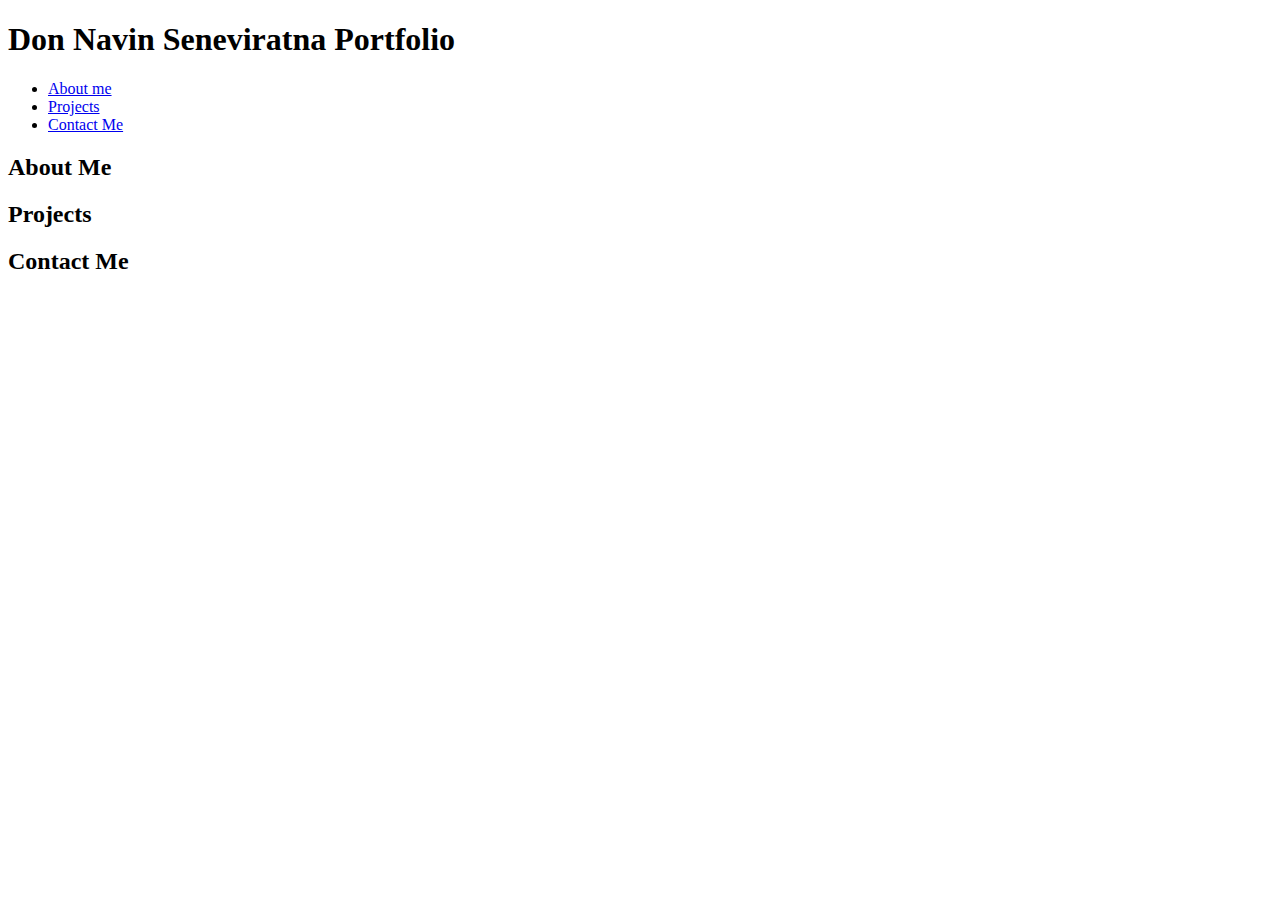
==== Portfolio.html @ 5c4e325e "Add files via upload" ====
<!DOCTYPE html>
<html lang="en">
    <head>
        <meta charset="UTF-8" />
        <title>Don Navin Seneviratna Portfolio Page</title> 
    </head>
    <body>
        <header>
            <h1>Don Navin Seneviratna Portfolio</h1>
        </header>
        <nav>
            <ul>
                <li>
                    <a href="#about-me">About me </a>
                </li>
                <li>
                    <a href="#projects">Projects</a>
                </li>
                <li>
                    <a href="contact-me">Contact Me</a>
                </li>
            </ul>
        </nav>
        <div id="about-me" class="about-me">
            <h2>About Me</h2>
        </div>
        <div id="projects" class="projects">
            <h2>Projects</h2>
        </div>
        <div id="contact-me" class="contact-me">
            <h2>Contact Me</h2>
        </div>
</html>
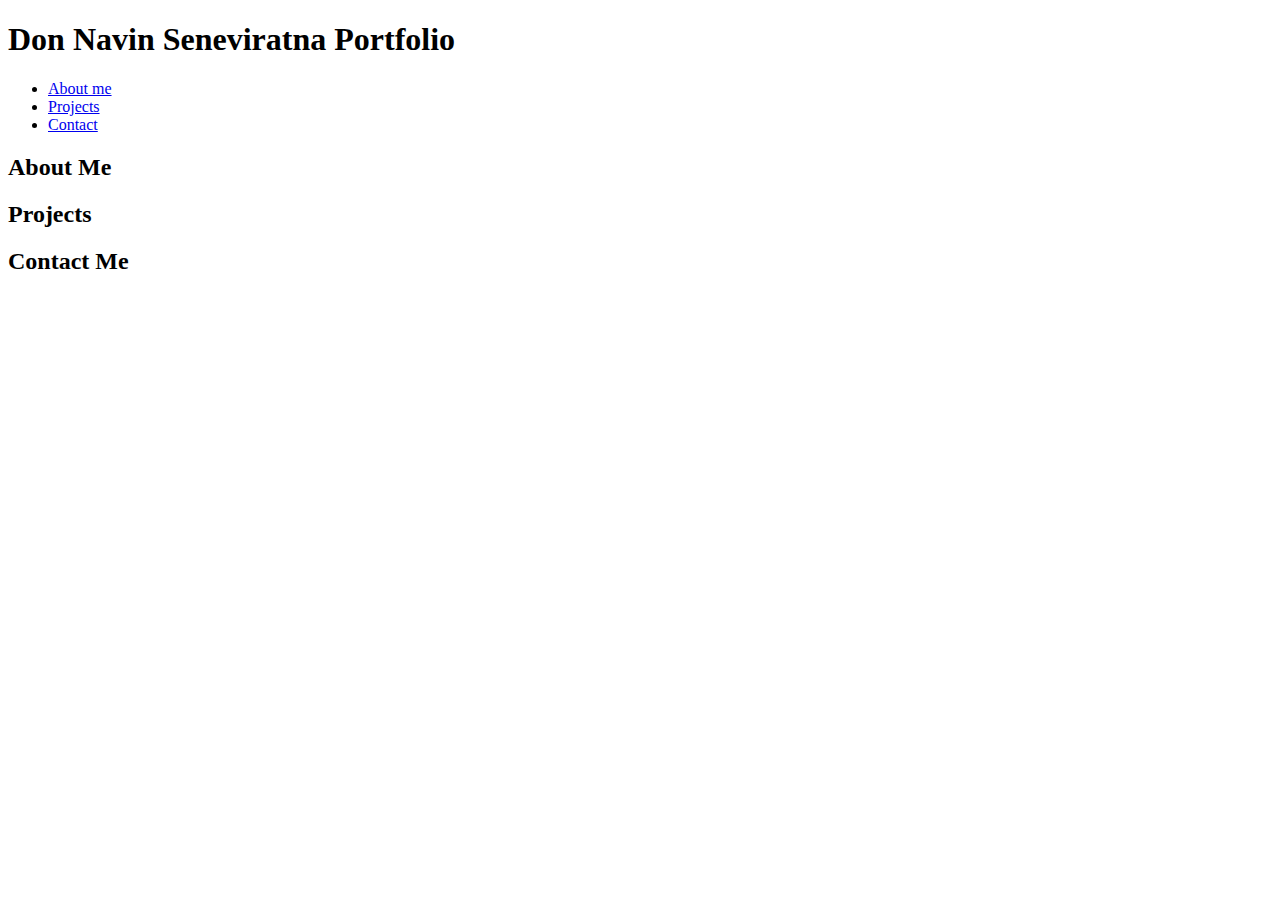
==== commit 2c983b41: "Add files via upload" ====
--- a/Portfolio.html
+++ b/Portfolio.html
@@ -17,7 +17,7 @@
                     <a href="#projects">Projects</a>
                 </li>
                 <li>
-                    <a href="contact-me">Contact Me</a>
+                    <a href="contact-me">Contact</a>
                 </li>
             </ul>
         </nav>
